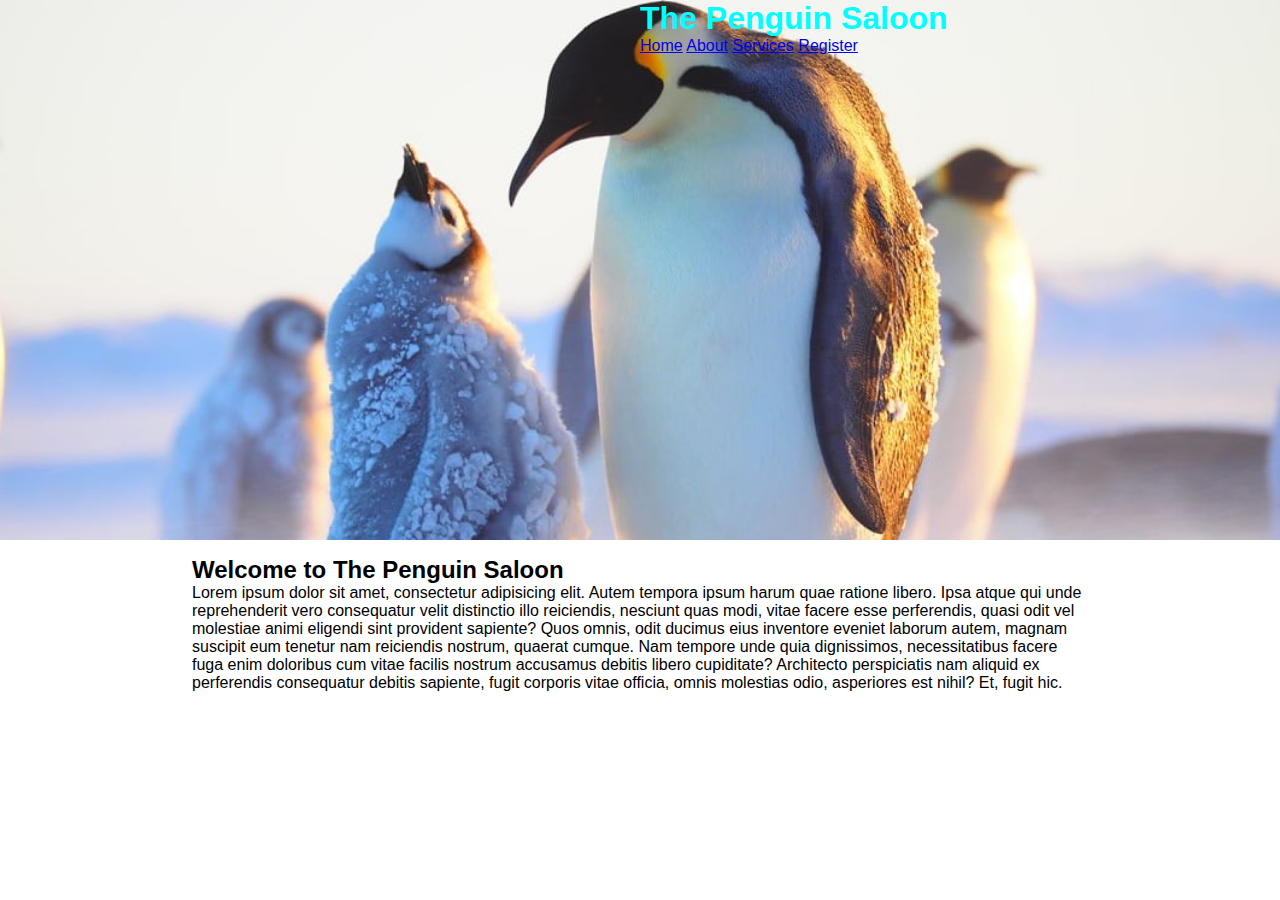
==== index.html @ b4df8020 "Assignment 1" ====
<!DOCTYPE html>
<html lang="en">
<head>
    <meta charset="UTF-8">
    <meta http-equiv="X-UA-Compatible" content="IE=edge">
    <meta name="viewport" content="width=device-width, initial-scale=1.0">
    <title>The Penguin Saloon</title>
    <link rel="stylesheet" href="styles/mystyle.css">
</head>
<body>
    <header class="site-init">
        <h1 class="site-title">The Penguin Saloon</h1>

        <nav class="navbar">
            <a href="index.html">Home</a>
            <a href="about.html">About</a>
            <a href="services.html">Services</a>
            <a href="register.html">Register</a>
        </nav>

    </header>

    <main>
        <div class="container">
            <h2>Welcome to The Penguin Saloon</h2>

            <p>Lorem ipsum dolor sit amet, consectetur adipisicing elit. Autem tempora ipsum harum quae ratione libero. Ipsa atque qui unde reprehenderit vero consequatur velit distinctio illo reiciendis, nesciunt quas modi, vitae facere esse perferendis, quasi odit vel molestiae animi eligendi sint provident sapiente? Quos omnis, odit ducimus eius inventore eveniet laborum autem, magnam suscipit eum tenetur nam reiciendis nostrum, quaerat cumque. Nam tempore unde quia dignissimos, necessitatibus facere fuga enim doloribus cum vitae facilis nostrum accusamus debitis libero cupiditate? Architecto perspiciatis nam aliquid ex perferendis consequatur debitis sapiente, fugit corporis vitae officia, omnis molestias odio, asperiores est nihil? Et, fugit hic.</p>


        </div>

        
    </main>

    <footer>

    </footer>

    <script src="scripts/practice.js"></script>

</body>
</html>
---- styles/mystyle.css ----
*{
    margin:0;
    padding:0;

}
body {
    font-family: Arial, Helvetica, sans-serif;
    align-content: center;
}

header.site-init{
    background-image: url(../img/penguin.jpg);
    background-repeat: no-repeat;
    height: 60vh;
    background-size: cover;

}

p{

}

.container{
    margin: 1rem auto;
    width: 70%;

}

.site-title{
    display:flex;
    padding-left: 50%;
    color: aqua;
    text-align: center;
    
}
.navbar{
    padding-left: 50%;
    color: aqua;
}
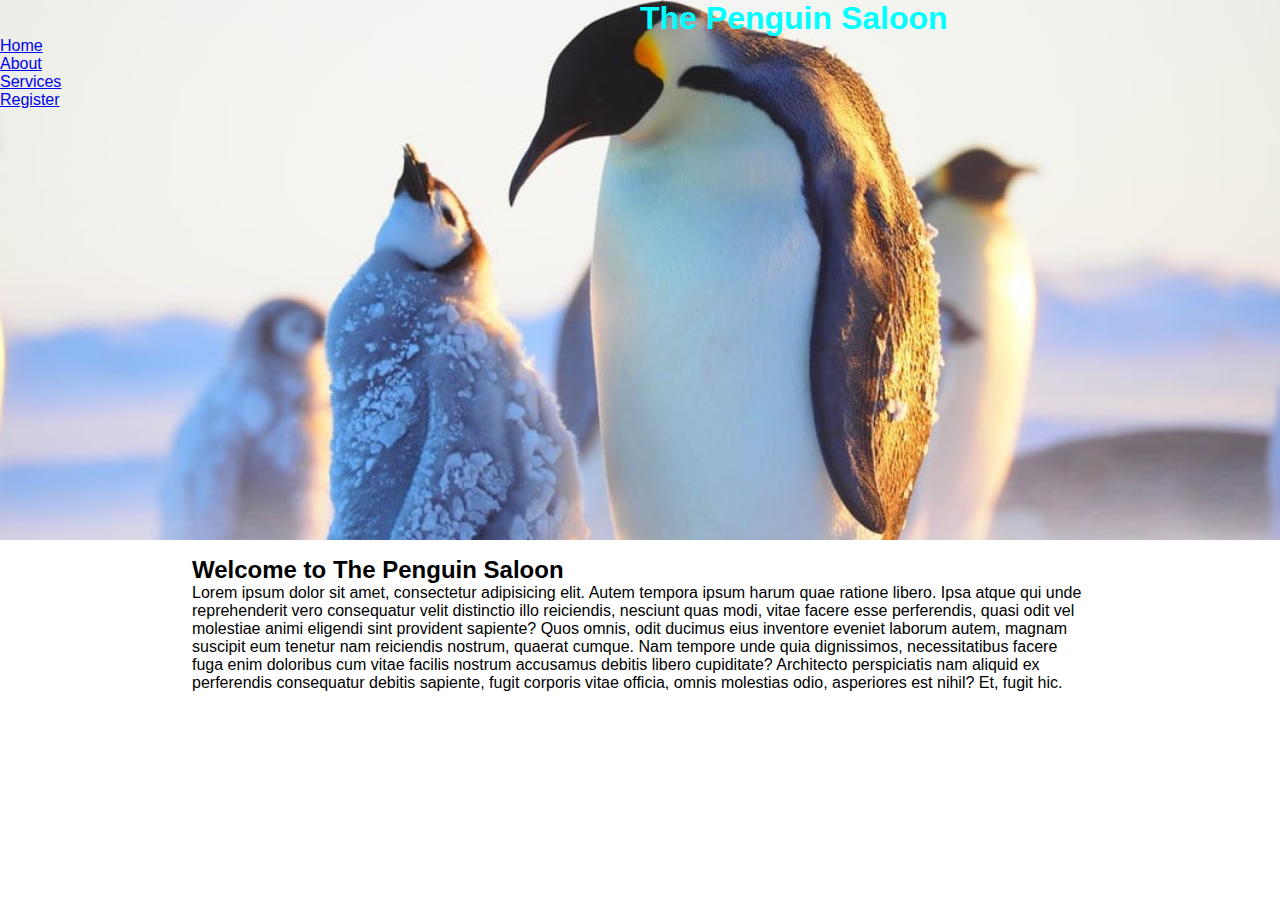
==== commit 6c69cfe9: "Assignment 2" ====
--- a/index.html
+++ b/index.html
@@ -36,7 +36,7 @@
 
     </footer>
 
-    <script src="scripts/practice.js"></script>
+    <script src="scripts/practice2.js"></script>
 
 </body>
 </html>--- a/styles/mystyle.css
+++ b/styles/mystyle.css
@@ -34,6 +34,6 @@
     
 }
 .navbar{
-    padding-left: 50%;
     color: aqua;
+    width: 70px;
 }